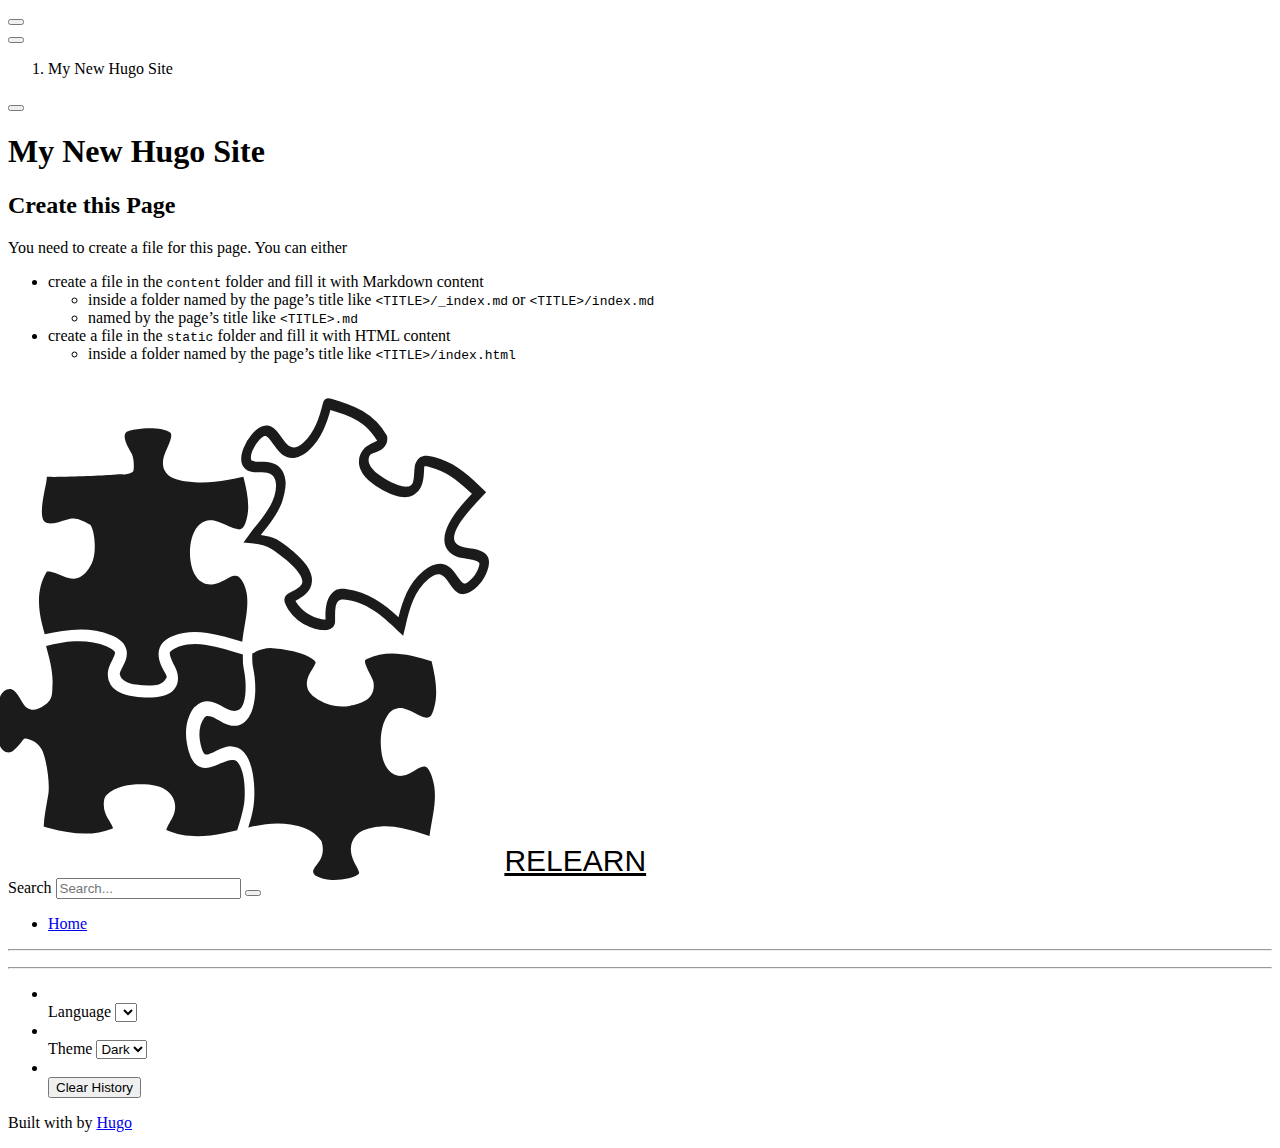
==== public/index.html @ 26cd489f "WIP: add custom themes and some config values" ====
<!DOCTYPE html>
<html lang="en-us" dir="ltr">
  <head>
    <meta charset="utf-8">
    <meta name="viewport" content="height=device-height, width=device-width, initial-scale=1.0, minimum-scale=1.0">
    <meta name="generator" content="Hugo 0.121.2">
    <meta name="generator" content="Relearn 5.23.2+tip">
    <meta name="description" content="Kenny Peng&#39;s Personal Site">
    <meta name="author" content="Kenny Peng">
    <meta name="twitter:card" content="summary">
    <meta name="twitter:title" content="My New Hugo Site">
    <meta name="twitter:description" content="Kenny Peng&#39;s Personal Site">
    <meta property="og:title" content="My New Hugo Site">
    <meta property="og:description" content="Kenny Peng&#39;s Personal Site">
    <meta property="og:type" content="website">
    <meta property="og:url" content="https://example.org/index.html">
    <meta property="og:site_name" content="My New Hugo Site">
    <title>My New Hugo Site</title>
    <link href="/index.xml" rel="alternate" type="application/rss+xml" title="My New Hugo Site">
    <!-- https://github.com/filamentgroup/loadCSS/blob/master/README.md#how-to-use -->
    <link href="/css/fontawesome-all.min.css?1704998571" rel="stylesheet" media="print" onload="this.media='all';this.onload=null;"><noscript><link href="/css/fontawesome-all.min.css?1704998571" rel="stylesheet"></noscript>
    <link href="/css/nucleus.css?1704998571" rel="stylesheet">
    <link href="/css/auto-complete.css?1704998571" rel="stylesheet" media="print" onload="this.media='all';this.onload=null;"><noscript><link href="/css/auto-complete.css?1704998571" rel="stylesheet"></noscript>
    <link href="/css/perfect-scrollbar.min.css?1704998571" rel="stylesheet">
    <link href="/css/fonts.css?1704998571" rel="stylesheet" media="print" onload="this.media='all';this.onload=null;"><noscript><link href="/css/fonts.css?1704998571" rel="stylesheet"></noscript>
    <link href="/css/theme.css?1704998571" rel="stylesheet">
    <link href="/css/theme-custom-dark.css?1704998571" rel="stylesheet" id="R-variant-style">
    <link href="/css/chroma-relearn-dark.css?1704998571" rel="stylesheet" id="R-variant-chroma-style">
    <link href="/css/variant.css?1704998571" rel="stylesheet">
    <link href="/css/print.css?1704998571" rel="stylesheet" media="print">
    <link href="/css/ie.css?1704998571" rel="stylesheet">
    <script src="/js/url.js?1704998571"></script>
    <script src="/js/variant.js?1704998571"></script>
    <script>
      // hack to let hugo tell us how to get to the root when using relativeURLs, it needs to be called *url= for it to do its magic:
      // https://github.com/gohugoio/hugo/blob/145b3fcce35fbac25c7033c91c1b7ae6d1179da8/transform/urlreplacers/absurlreplacer.go#L72
      var root_url="/";
      var baseUri=root_url.replace(/\/$/, '');
      window.relearn = window.relearn || {};
      window.relearn.baseUriFull='https:\/\/example.org/';
      // variant stuff
      window.relearn.themeVariantModifier='';
      window.variants && variants.init( [ 'custom-dark', 'custom-light' ] );
      // translations
      window.T_Copy_to_clipboard = `Copy to clipboard`;
      window.T_Copied_to_clipboard = `Copied to clipboard!`;
      window.T_Copy_link_to_clipboard = `Copy link to clipboard`;
      window.T_Link_copied_to_clipboard = `Copied link to clipboard!`;
      window.T_Reset_view = `Reset view`;
      window.T_View_reset = `View reset!`;
      window.T_No_results_found = `No results found for "{0}"`;
      window.T_N_results_found = `{1} results found for "{0}"`;
    </script>
  </head>
  <body class="mobile-support html" data-url="/index.html">
    <div id="R-body" class="default-animation">
      <div id="R-body-overlay"></div>
      <nav id="R-topbar">
        <div class="topbar-wrapper">
          <div class="topbar-sidebar-divider"></div>
          <div class="topbar-area topbar-area-start" data-area="start">
            <div class="topbar-button topbar-button-sidebar" data-content-empty="disable" data-width-s="show" data-width-m="hide" data-width-l="hide"><button class="topbar-control" onclick="toggleNav()" type="button" title="Menu (CTRL&#43;ALT&#43;n)"><i class="fa-fw fas fa-bars"></i></button>
            </div>
            <div class="topbar-button topbar-button-toc" data-content-empty="hide" data-width-s="show" data-width-m="show" data-width-l="show"><button class="topbar-control" onclick="toggleTopbarFlyout(this)" type="button" title="Table of Contents (CTRL&#43;ALT&#43;t)"><i class="fa-fw fas fa-list-alt"></i></button>
              <div class="topbar-content">
                <div class="topbar-content-wrapper"> 
                </div>
              </div>
            </div>
          </div>
          <ol class="topbar-breadcrumbs breadcrumbs highlightable" itemscope itemtype="http://schema.org/BreadcrumbList"><li
            itemscope itemtype="https://schema.org/ListItem" itemprop="itemListElement"><span itemprop="name">My New Hugo Site</span><meta itemprop="position" content="1"></li>
          </ol>
          <div class="topbar-area topbar-area-end" data-area="end">
            <div class="topbar-button topbar-button-prev" data-content-empty="disable" data-width-s="show" data-width-m="show" data-width-l="show"><span class="topbar-control"><i class="fa-fw fas fa-chevron-left"></i></span>
            </div>
            <div class="topbar-button topbar-button-next" data-content-empty="disable" data-width-s="show" data-width-m="show" data-width-l="show"><span class="topbar-control"><i class="fa-fw fas fa-chevron-right"></i></span>
            </div>
            <div class="topbar-button topbar-button-more" data-content-empty="hide" data-width-s="show" data-width-m="show" data-width-l="show"><button class="topbar-control" onclick="toggleTopbarFlyout(this)" type="button" title="More"><i class="fa-fw fas fa-ellipsis-v"></i></button>
              <div class="topbar-content">
                <div class="topbar-content-wrapper">
                  <div class="topbar-area topbar-area-more" data-area="more">
                  </div>
                </div>
              </div>
            </div>
          </div>
        </div>
      </nav>
      <div id="R-main-overlay"></div>
      <main id="R-body-inner" class="highlightable default" tabindex="-1">
        <div class="flex-block-wrapper">
          <article class="default">
            <header class="headline">
            </header>
<h1 id="my-new-hugo-site">My New Hugo Site</h1>

<h2 id="create-this-page">Create this Page</h2>
<p>You need to create a file for this page. You can either</p>
<ul>
<li>create a file in the <code>content</code> folder and fill it with Markdown content
<ul>
<li>inside a folder named by the page&rsquo;s title like <code>&lt;TITLE&gt;/_index.md</code> or <code>&lt;TITLE&gt;/index.md</code></li>
<li>named by the page&rsquo;s title like <code>&lt;TITLE&gt;.md</code></li>
</ul>
</li>
<li>create a file in the <code>static</code> folder and fill it with HTML content
<ul>
<li>inside a folder named by the page&rsquo;s title like <code>&lt;TITLE&gt;/index.html</code></li>
</ul>
</li>
</ul>
            <footer class="footline">
            </footer>
          </article>
        </div>
      </main>
    </div>
    <aside id="R-sidebar" class="default-animation">
      <div id="R-header-topbar" class="default-animation"></div>
      <div id="R-header-wrapper" class="default-animation">
        <div id="R-header" class="default-animation">
          <style>
            #R-logo svg,
            #R-logo svg * {
              color: #282828;
              color: var(--MENU-SECTIONS-BG-color);
              fill: #282828 !important;
              fill: var(--MENU-SECTIONS-BG-color) !important;
              opacity: .945;
            }
            a#R-logo {
              color: #282828;
              color: var(--MENU-SECTIONS-BG-color);
              font-family: 'Work Sans', 'Helvetica', 'Tahoma', 'Geneva', 'Arial', sans-serif;
              font-size: 1.875rem;
              font-weight: 300;
              margin-top: -.8125rem;
              max-width: 60%;
              text-transform: uppercase;
              width: 14.125rem;
              white-space: nowrap;
            }
            a#R-logo:hover {
              color: #282828;
              color: var(--MENU-SECTIONS-BG-color);
            }
            #R-logo svg {
              margin-bottom: -1.25rem;
              margin-inline-start: -1.47rem;
              margin-inline-end: .5rem;
              width: 40.5%;
            }
            @media only all and (max-width: 59.999rem) {
              a#R-logo {
                font-size: 1.5625rem;
                margin-top: -.1875rem;
              }
              #R-logo svg {
                margin-bottom: -.75rem;
                margin-inline-start: -1.47rem;
                margin-inline-end: .5rem;
              }
            }
            @media all and (-ms-high-contrast:none) {
              /* IE11s understanding of positioning is weird at best */
              a#R-logo {
                margin-top: -3.625rem;
              }
              #R-logo svg {
                margin-bottom: -3.875rem;
                margin-left: -1.47rem;
                margin-right: .5rem;
              }
            }
            @media only all and (-ms-high-contrast:none) and (max-width: 59.999rem) {
              #R-logo svg {
                margin-left: -1.47rem;
                margin-right: .5rem;
              }
            }
          </style>
          <a id="R-logo" href="/index.html">
            <svg xmlns="http://www.w3.org/2000/svg" viewBox="0 0 64.044 64.044">
              <path d="M46.103 136.34c-.642-.394-1.222-2.242-1.98-2.358-.76-.117-1.353.506-1.618 1.519-.266 1.012-.446 4.188.173 5.538.213.435.482.787 1.03.845.547.057.967-.504 1.45-1.027.482-.523.437-.9 1.142-.612.705.289 1.051.4 1.586 1.229.535.828 1.085 4.043.868 5.598-.241 1.458-.531 2.8-.59 4.088.26.075.517.148.772.217 2.68.724 5.373 1.037 7.873.02.001-.028.01-.105.008-.11-.048-.165-.18-.41-.36-.698-.18-.29-.414-.645-.586-1.114a3.212 3.212 0 0 1-.125-1.735c.056-.21.153-.342.249-.475 1.237-1.193 2.932-1.373 4.244-1.384.557-.004 1.389.016 2.198.255.809.239 1.706.724 2.068 1.843.187.578.114 1.17-.043 1.623-.153.438-.369.783-.545 1.091-.178.31-.329.6-.401.821-.007.02-.003.071-.005.094 2.256 1.008 4.716.91 7.189.398.55-.114 1.11-.247 1.673-.377.344-1.085.678-2.145.852-3.208.124-.752.158-2.311-.078-3.538-.118-.613-.306-1.15-.52-1.489-.221-.349-.413-.501-.747-.538-.243-.027-.51.013-.796.098-.67.223-1.33.606-1.966.76l-.008.002-.109.032c-.556.152-1.233.158-1.797-.36-.556-.51-.89-1.367-1.117-2.596-.283-1.528-.075-3.279.89-4.518l.071-.09h.07c.65-.71 1.485-.802 2.16-.599.706.213 1.333.629 1.772.84.736.354 1.185.319 1.475.171.291-.148.5-.439.668-.955.332-1.017.301-2.819.022-4.106-.148-.684-.13-1.292-.13-1.883-1.558-.463-3.067-.982-4.574-1.208-1.128-.169-2.263-.173-3.298.164-.13.046-.256.095-.38.15-.373.164-.633.342-.805.52-.077.098-.081.105-.087.21-.004.068.031.289.13.571.1.282.256.634.467 1.03.279.524.448 1.063.431 1.618a2.12 2.12 0 0 1-.499 1.309 1.757 1.757 0 0 1-.62.51h-.002c-.515.291-1.107.404-1.723.464-.86.083-1.787.026-2.598-.097-.806-.123-1.47-.28-1.948-.555-.444-.256-.79-.547-1.037-.925a2.273 2.273 0 0 1-.356-1.301c.029-.837.403-1.437.625-1.897.111-.23.191-.433.236-.583.045-.15.044-.25.046-.24-.005-.029-.127-.355-1.015-.741-1.138-.495-2.322-.673-3.533-.668h-.015a9.711 9.711 0 0 0-.521.016h-.002c-1.163.057-2.35.308-3.541.569.383 1.531.79 2.753.818 4.502-.096 1.297.158 2.114-1.03 2.935-.85.588-1.508.729-2.15.335" style="fill:#282828;fill-opacity:1;stroke:none;stroke-width:1.03763;stroke-miterlimit:4;stroke-dasharray:none;stroke-opacity:1" transform="translate(-40.698 -95.175)"/>
              <path d="M61.472 101.34v.002c-.3-.003-.603.01-.894.04-.544.055-1.39.165-1.778.306-1.238.364.13 2.344.41 2.913.28.569.285 2.03.14 2.134-.144.103-.375.261-.934.345-.56.084.03-.037-1.589.086-1.62.122-5.506.29-8.265.248-.022.26-.036.521-.097.808-.309 1.442-.63 3.163-.494 4.074.071.473.168.65.414.8.23.14.737.235 1.62-.004.834-.227 1.3-.442 1.887-.456.595-.016 1.555.472 1.965.717.411.245-.03-.008.002 0s.128.05.176.102c.049.053-.276-.523.104.199.379.721.72 3.256.002 4.68-.46.913-1.01 1.49-1.64 1.711-.63.22-1.229.067-1.734-.135-.881-.353-1.584-.7-2.205-.647-1.199 1.94-1.186 4.17-.6 6.602.097.397.212.814.327 1.23 2.68-.556 5.542-1.016 8.337.132 1.064.437 1.73 1.015 1.902 1.857.169.831-.193 1.508-.438 1.986-.122.238-.23.46-.307.642-.07.164-.096.28-.104.324.069.429.309.723.686.945.385.227.89.355 1.35.423.723.104 1.567.152 2.287.086.693-.064 1.032-.338 1.241-.544a2.447 2.447 0 0 0 .303-.437.175.175 0 0 0 .013-.035c-.004-.066-.037-.246-.195-.527-.46-.816-.87-1.595-.817-2.51.028-.476.218-.938.529-1.288.304-.343.698-.586 1.186-.79 1.442-.606 2.96-.609 4.372-.409 1.525.216 2.963.679 4.378 1.083.226-2.09.784-3.9.592-5.77-.058-.565-.287-1.333-.598-1.827-.32-.508-.59-.717-1.036-.642-.648.11-1.472.935-2.707 1.078-.791.092-1.494-.267-1.95-.86-.45-.583-.678-1.335-.78-2.101-.202-1.525.031-3.229.89-4.27.615-.747 1.45-.887 2.15-.74.687.145 1.307.492 1.857.745v-.002c.546.252 1.033.388 1.281.344a.547.547 0 0 0 .353-.188c.113-.124.242-.35.384-.75.604-1.712.206-3.68-.303-5.654-.667.145-1.336.293-2.018.413-1.341.236-2.73.392-4.136.273-.656-.055-1.695-.085-2.58-.476-.442-.195-.903-.514-1.157-1.093-.259-.591-.205-1.313.08-2.014.223-.64 1.082-2.178.692-2.585-.391-.407-1.651-.56-2.554-.571z" style="fill:#282828;fill-opacity:1;stroke:none;stroke-width:.992837;stroke-miterlimit:4;stroke-dasharray:none;stroke-opacity:1" transform="translate(-40.698 -95.175)"/>
              <path d="M83.128 98.116c-.484 1.875-1.057 3.757-2.486 5.033-.638.57-1.13.666-1.483.548-.401-.134-.715-.506-1.058-.973-.338-.461-.655-.97-1.076-1.332-.192-.165-.404-.315-.683-.38-.279-.066-.599-.02-.9.102-.489.196-.89.58-1.28 1.047a6.1 6.1 0 0 0-.985 1.632c-.234.591-.356 1.174-.277 1.713.072.487.392.977.905 1.185.463.187.926.156 1.36.154.433 0 .843.01 1.242.147.55.189.79.736.822 1.368.034.66-.145 1.412-.393 1.988l-.008.021c-.74 1.705-1.946 2.893-3.004 4.349l-.664.915.979.099c.924.092 1.788.26 2.468.675.46.281 1.806 1.205 2.794 2.222.497.513.888 1.031 1.047 1.502.078.231.095.422.05.6a.93.93 0 0 1-.345.474c-.301.223-.606.395-.864.532l-.354.186c-.107.058-.189.087-.345.228a.637.637 0 0 1 .062-.045l-.064.041-.209.236-.103.343s.003.126.007.152c.003.017.003.007.004.015v.002c.016.195.061.307.133.476a4.1 4.1 0 0 0 .32.596 5.7 5.7 0 0 0 2.8 2.258c.284.108.908.321 1.548.36.33.02.59.015.912-.13h.002c.08-.037.228-.095.382-.281.153-.186.19-.355.212-.445l.019-.075.003-.078c.023-.585-.037-1.296.072-1.899.153-.657.435-.956 1.009-.909 2.771.239 4.74 1.955 6.693 3.83l.742.714.279-1.155c.55-2.29 1.093-4.464 2.928-5.977.692-.57 1.184-.642 1.527-.509.39.151.676.536.996.995.319.458.605.926 1.07 1.212.194.119.464.232.784.209.32-.024.638-.163.988-.384 1.022-.645 1.778-1.756 2.086-2.942.136-.522.102-.991-.046-1.301-.158-.334-.433-.553-.754-.707-.653-.314-1.468-.373-2.094-.486-.825-.15-1.22-.475-1.345-.878-.13-.417 0-.953.335-1.61.6-1.173 1.887-2.602 3.13-3.911l.498-.526-.449-.432c-1.545-1.49-3.163-3.01-5.252-3.715h-.002c-.473-.16-1.097-.413-1.73-.424h-.003c-.311-.004-.596.04-.883.24v.002c-.22.155-.483.537-.583.937l-.008.036-.006.038c-.116.773-.06 1.467-.217 1.995-.063.212-.198.418-.359.507-.202.111-.492.153-.976.072-.582-.097-1.978-.69-3.021-1.503-.523-.407-.934-.85-1.117-1.3a1.153 1.153 0 0 1-.083-.63c.03-.184.1-.477.308-.593.21-.116.941-.32 1.377-.642h.002c.192-.141.403-.367.518-.64.114-.275.127-.526.123-.774-.006-.142-.036-.192-.08-.3a8.417 8.417 0 0 0-3-3.027c-1.226-.725-2.585-1.135-3.927-1.539-.434-.12-.844-.111-1.02.466zm.912.947c1.186.364 2.357.718 3.345 1.303 1.035.612 1.864 1.488 2.507 2.528-.514.263-1.095.5-1.44.79-.345.29-.729.914-.815 1.434-.084.509 0 .968.155 1.347.301.74.85 1.276 1.44 1.735 1.18.92 2.554 1.545 3.47 1.698.604.1 1.186.088 1.739-.216.594-.327.935-.911 1.088-1.427.264-.884.193-1.664.262-2.17h.1c.3.006.926.206 1.417.371 1.646.554 3.044 1.773 4.431 3.089-1.102 1.174-2.222 2.423-2.888 3.73-.42.823-.73 1.789-.453 2.687.283.913 1.1 1.415 2.138 1.603.691.126 1.472.226 1.84.403.19.091.258.182.278.223.03.064.058.075-.023.387-.21.804-.761 1.598-1.413 2.01-.247.155-.365.183-.407.187-.042.003-.061.002-.172-.066-.144-.088-.455-.473-.772-.929-.317-.454-.714-1.07-1.452-1.356-.783-.304-1.776-.022-2.713.75-1.942 1.6-2.626 3.764-3.146 5.8-1.802-1.676-3.772-3.138-6.589-3.517h-.002c-.346-.095-1.013-.031-1.293.143-.735.501-1.005 1.132-1.168 2.007-.125.69-.082 1.216-.074 1.659-.055.006-.046.01-.104.006-.42-.026-1.035-.215-1.244-.295-.947-.361-1.774-1.006-2.314-1.857-.054-.085-.072-.132-.109-.2l.027-.016c.284-.15.656-.36 1.045-.648.44-.327.789-.798.93-1.35a2.4 2.4 0 0 0-.068-1.379c-.254-.751-.753-1.353-1.295-1.911-1.09-1.124-2.452-2.049-2.99-2.378-.609-.372-1.303-.44-1.981-.56.875-1.094 1.878-2.251 2.596-3.921.294-.823.543-1.907.513-2.658-.049-.97-.489-2.013-1.52-2.367-.579-.2-1.131-.204-1.58-.203-.45.002-.786-.006-.97-.08h-.002c-.264-.107-.236-.108-.268-.33-.025-.17.021-.553.183-.962a4.67 4.67 0 0 1 .725-1.192c.29-.348.617-.59.705-.626.142-.057.176-.05.22-.04.045.011.127.052.263.17.235.201.56.671.92 1.161.354.484.791 1.08 1.543 1.33.8.267 1.784-.052 2.671-.846 1.594-1.424 2.235-3.317 2.714-5.051zm11.705 7.023c-.02.014.042-.002.042 0l-.008.035c.05-.2-.028-.04-.034-.035zM79.472 122.45a.198.198 0 0 1 .005.023v.014c-.002-.01-.003-.03-.005-.037zm-.29.732-.006.01-.044.027c.016-.01.033-.024.05-.036z" style="color:#000;fill:#282828;stroke-width:1.02352;-inkscape-stroke:none" transform="translate(-40.698 -95.175)"/>
              <path d="M76.694 128.845c-.85-.012-1.668.253-2.434.67-.01.592-.015 1.17.109 1.772.323 1.573.422 3.553-.07 5.147-.247.804-.684 1.535-1.347 1.891-.663.356-1.467.296-2.362-.159-.522-.266-1.059-.62-1.487-.757-.223-.072-.392-.096-.522-.069-.13.027-.232.094-.362.27-.53.719-.681 1.823-.497 2.876.177 1.012.418 1.438.543 1.56.143.137.26.154.604.055.548-.158 1.523-.857 2.573-.972l.02-.002.5.058c.686.081 1.247.562 1.622 1.19.372.62.591 1.37.73 2.136.279 1.532.25 3.16.083 4.232-.14.91-.394 1.72-.632 2.53 1.719-.385 3.485-.692 5.307-.36 1.174.214 2.749.574 3.762 1.977l.088.122.046.159c.162.551.16 1.114.024 1.578-.13.45-.348.772-.533 1.023-.181.246-.336.444-.437.606-.102.16-.141.275-.145.336-.01.17 0 .197.07.315.057.1.186.242.39.366.408.246 1.106.414 1.843.45a7.842 7.842 0 0 0 2.174-.21 4.28 4.28 0 0 0 .822-.296c.218-.106.385-.242.377-.233l.029-.031c.025-.035.05-.072.05-.068 0-.004 0-.017-.003-.05a2.733 2.733 0 0 0-.21-.579c-.26-.548-.839-1.333-.822-2.46.01-.657.27-1.21.598-1.576.32-.357.696-.575 1.074-.736.759-.323 1.57-.418 2.054-.458 1.653-.136 3.252.296 4.755.765.457.142.905.29 1.352.434.325-2.258.902-4.247.598-6.217-.071-.46-.25-1.169-.486-1.684-.238-.518-.495-.762-.675-.779-.351-.032-.716.14-1.174.418-.457.277-1.005.665-1.695.742-.745.082-1.406-.291-1.84-.908-.428-.608-.653-1.394-.754-2.196-.203-1.596.016-3.377.794-4.493.568-.813 1.358-.984 2.024-.835.65.146 1.243.51 1.769.779.524.267.99.413 1.237.365a.527.527 0 0 0 .346-.2c.11-.132.235-.373.37-.798.612-1.918.27-3.894-.246-6.054-2.815-.851-5.49-1.534-8.089-.267a.727.727 0 0 0-.223.148c-.024.028-.018.021-.026.056.001-.003-.01.178.07.44.162.522.611 1.29.911 1.978l.004.009.029.063.024.084V133c.162.635.016 1.297-.274 1.727-.272.404-.618.636-.952.81-.675.353-1.399.484-1.724.533a5.888 5.888 0 0 1-3.973-.795c-.512-.311-.876-.594-1.133-1.02-.282-.466-.318-1.084-.172-1.557.252-.814.715-1.266.971-1.89a.663.663 0 0 0 .047-.14c.001-.013 0-.006-.007-.037a.761.761 0 0 0-.184-.268c-.264-.267-.865-.595-1.54-.826-1.356-.462-3.07-.659-3.583-.686-.062-.002-.121-.006-.178-.006z" style="fill:#282828;fill-opacity:1;stroke:none;stroke-width:.991342;stroke-miterlimit:4;stroke-dasharray:none;stroke-opacity:1" transform="translate(-40.698 -95.175)"/>
            </svg>Relearn
          </a>
        </div>
        <div class="searchbox default-animation">
          <i class="fas fa-search" title="Search (CTRL+ALT+f)"></i>
          <label class="a11y-only" for="R-search-by">Search</label>
          <input data-search-input id="R-search-by" name="search-by" class="search-by" type="search" placeholder="Search...">
          <button class="search-clear" type="button" data-search-clear="" title="Clear search"><i class="fas fa-times" title="Clear search"></i></button>
        </div>
        <script>
          var contentLangs=['en'];
        </script>
        <script src="/js/auto-complete.js?1704998571" defer></script>
        <script src="/js/lunr/lunr.min.js?1704998571" defer></script>
        <script src="/js/lunr/lunr.stemmer.support.min.js?1704998571" defer></script>
        <script src="/js/lunr/lunr.multi.min.js?1704998571" defer></script>
        <script src="/js/lunr/lunr.en.min.js?1704998571" defer></script>
        <script src="/js/search.js?1704998571" defer></script>
      </div>
      <div id="R-homelinks" class="default-animation homelinks">
        <ul>
          <li><a class="padding" href="/index.html"><i class="fas fa-home"></i> Home</a></li>
        </ul>
        <hr class="padding">
      </div>
      <div id="R-content-wrapper" class="highlightable">
        <div id="R-topics">
          <ul class="enlarge morespace collapsible-menu">
          </ul>
        </div>
        <div class="padding footermargin footerLangSwitch footerVariantSwitch footerVisitedLinks footerFooter showVariantSwitch showFooter"></div>
        <div id="R-menu-footer">
          <hr class="padding default-animation footerLangSwitch footerVariantSwitch footerVisitedLinks footerFooter showVariantSwitch showFooter">
          <div id="R-prefooter" class="footerLangSwitch footerVariantSwitch footerVisitedLinks showVariantSwitch">
            <ul>
              <li id="R-select-language-container" class="footerLangSwitch">
                <div class="padding menu-control">
                  <i class="fas fa-language fa-fw"></i>
                  <span>&nbsp;</span>
                  <div class="control-style">
                    <label class="a11y-only" for="R-select-language">Language</label>
                    <select id="R-select-language" onchange="location = baseUri + this.value;">
                    </select>
                  </div>
                  <div class="clear"></div>
                </div>
              </li>
              <li id="R-select-variant-container" class="footerVariantSwitch showVariantSwitch">
                <div class="padding menu-control">
                  <i class="fas fa-paint-brush fa-fw"></i>
                  <span>&nbsp;</span>
                  <div class="control-style">
                    <label class="a11y-only" for="R-select-variant">Theme</label>
                    <select id="R-select-variant" onchange="window.variants && variants.changeVariant( this.value );">
                      <option id="R-custom-dark" value="custom-dark" selected>Dark</option>
                      <option id="R-custom-light" value="custom-light">Light</option>
                    </select>
                  </div>
                  <div class="clear"></div>
                </div>
                <script>window.variants && variants.markSelectedVariant();</script>
              </li>
              <li class="footerVisitedLinks">
                <div class="padding menu-control">
                  <i class="fas fa-history fa-fw"></i>
                  <span>&nbsp;</span>
                  <div class="control-style">
                    <button onclick="clearHistory();">Clear History</button>
                  </div>
                  <div class="clear"></div>
                </div>
              </li>
            </ul>
          </div>
          <div id="R-footer" class="footerFooter showFooter">
	    <p>Built with <a href="https://github.com/McShelby/hugo-theme-relearn" title="love"><i class="fas fa-heart"></i></a> by <a href="https://gohugo.io/">Hugo</a></p>
          </div>
        </div>
      </div>
    </aside>
    <script src="/js/clipboard.min.js?1704998571" defer></script>
    <script src="/js/perfect-scrollbar.min.js?1704998571" defer></script>
    <script src="/js/theme.js?1704998571" defer></script>
  </body>
</html>
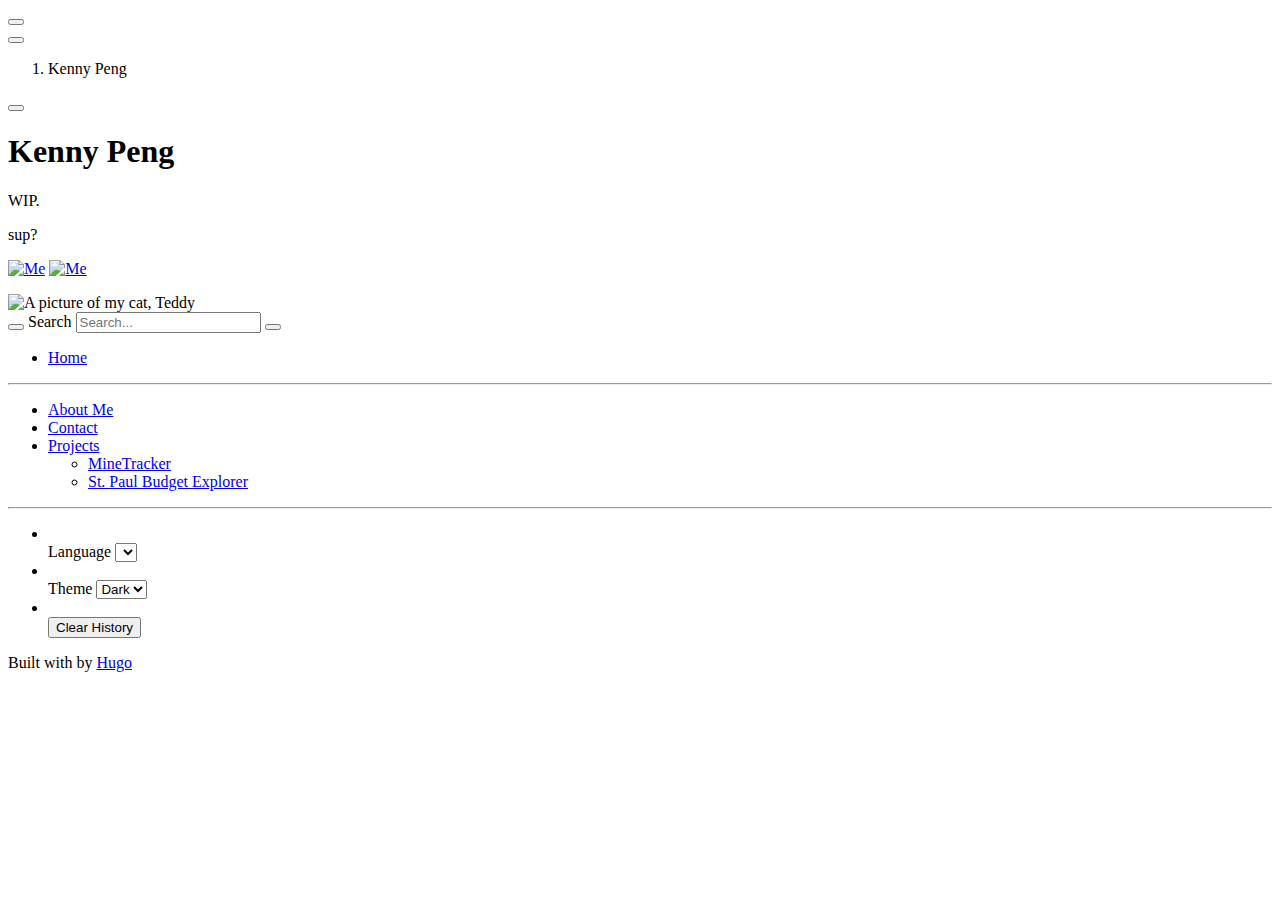
==== commit 685c322e: "gitignore, flesh out site structure" ====
--- a/public/index.html
+++ b/public/index.html
@@ -8,36 +8,36 @@
     <meta name="description" content="Kenny Peng&#39;s Personal Site">
     <meta name="author" content="Kenny Peng">
     <meta name="twitter:card" content="summary">
-    <meta name="twitter:title" content="My New Hugo Site">
+    <meta name="twitter:title" content="Kenny Peng">
     <meta name="twitter:description" content="Kenny Peng&#39;s Personal Site">
-    <meta property="og:title" content="My New Hugo Site">
+    <meta property="og:title" content="Kenny Peng">
     <meta property="og:description" content="Kenny Peng&#39;s Personal Site">
     <meta property="og:type" content="website">
-    <meta property="og:url" content="https://example.org/index.html">
-    <meta property="og:site_name" content="My New Hugo Site">
-    <title>My New Hugo Site</title>
-    <link href="/index.xml" rel="alternate" type="application/rss+xml" title="My New Hugo Site">
+    <meta property="og:url" content="https://kennypeng15.github.io/index.html">
+    <title>Kenny Peng</title>
+    <link href="/index.xml" rel="alternate" type="application/rss+xml" title="Kenny Peng"><link rel="icon" href="/images/teddy.png" type="image/png">
     <!-- https://github.com/filamentgroup/loadCSS/blob/master/README.md#how-to-use -->
-    <link href="/css/fontawesome-all.min.css?1704998571" rel="stylesheet" media="print" onload="this.media='all';this.onload=null;"><noscript><link href="/css/fontawesome-all.min.css?1704998571" rel="stylesheet"></noscript>
-    <link href="/css/nucleus.css?1704998571" rel="stylesheet">
-    <link href="/css/auto-complete.css?1704998571" rel="stylesheet" media="print" onload="this.media='all';this.onload=null;"><noscript><link href="/css/auto-complete.css?1704998571" rel="stylesheet"></noscript>
-    <link href="/css/perfect-scrollbar.min.css?1704998571" rel="stylesheet">
-    <link href="/css/fonts.css?1704998571" rel="stylesheet" media="print" onload="this.media='all';this.onload=null;"><noscript><link href="/css/fonts.css?1704998571" rel="stylesheet"></noscript>
-    <link href="/css/theme.css?1704998571" rel="stylesheet">
-    <link href="/css/theme-custom-dark.css?1704998571" rel="stylesheet" id="R-variant-style">
-    <link href="/css/chroma-relearn-dark.css?1704998571" rel="stylesheet" id="R-variant-chroma-style">
-    <link href="/css/variant.css?1704998571" rel="stylesheet">
-    <link href="/css/print.css?1704998571" rel="stylesheet" media="print">
-    <link href="/css/ie.css?1704998571" rel="stylesheet">
-    <script src="/js/url.js?1704998571"></script>
-    <script src="/js/variant.js?1704998571"></script>
+    <link href="/css/fontawesome-all.min.css?1705006254" rel="stylesheet" media="print" onload="this.media='all';this.onload=null;"><noscript><link href="/css/fontawesome-all.min.css?1705006254" rel="stylesheet"></noscript>
+    <link href="/css/nucleus.css?1705006254" rel="stylesheet">
+    <link href="/css/auto-complete.css?1705006254" rel="stylesheet" media="print" onload="this.media='all';this.onload=null;"><noscript><link href="/css/auto-complete.css?1705006254" rel="stylesheet"></noscript>
+    <link href="/css/perfect-scrollbar.min.css?1705006254" rel="stylesheet">
+    <link href="/css/fonts.css?1705006254" rel="stylesheet" media="print" onload="this.media='all';this.onload=null;"><noscript><link href="/css/fonts.css?1705006254" rel="stylesheet"></noscript>
+    <link href="/css/theme.css?1705006254" rel="stylesheet">
+    <link href="/css/theme-custom-dark.css?1705006254" rel="stylesheet" id="R-variant-style">
+    <link href="/css/chroma-relearn-dark.css?1705006254" rel="stylesheet" id="R-variant-chroma-style">
+    <link href="/css/variant.css?1705006254" rel="stylesheet">
+    <link href="/css/print.css?1705006254" rel="stylesheet" media="print">
+    <link href="/css/ie.css?1705006254" rel="stylesheet">
+    <script src="/js/url.js?1705006254"></script>
+    <script src="/js/variant.js?1705006254"></script>
     <script>
       // hack to let hugo tell us how to get to the root when using relativeURLs, it needs to be called *url= for it to do its magic:
       // https://github.com/gohugoio/hugo/blob/145b3fcce35fbac25c7033c91c1b7ae6d1179da8/transform/urlreplacers/absurlreplacer.go#L72
+      window.index_js_url="/index.search.js";
       var root_url="/";
       var baseUri=root_url.replace(/\/$/, '');
       window.relearn = window.relearn || {};
-      window.relearn.baseUriFull='https:\/\/example.org/';
+      window.relearn.baseUriFull='https:\/\/kennypeng15.github.io/';
       // variant stuff
       window.relearn.themeVariantModifier='';
       window.variants && variants.init( [ 'custom-dark', 'custom-light' ] );
@@ -69,12 +69,12 @@
             </div>
           </div>
           <ol class="topbar-breadcrumbs breadcrumbs highlightable" itemscope itemtype="http://schema.org/BreadcrumbList"><li
-            itemscope itemtype="https://schema.org/ListItem" itemprop="itemListElement"><span itemprop="name">My New Hugo Site</span><meta itemprop="position" content="1"></li>
+            itemscope itemtype="https://schema.org/ListItem" itemprop="itemListElement"><span itemprop="name">Kenny Peng</span><meta itemprop="position" content="1"></li>
           </ol>
           <div class="topbar-area topbar-area-end" data-area="end">
             <div class="topbar-button topbar-button-prev" data-content-empty="disable" data-width-s="show" data-width-m="show" data-width-l="show"><span class="topbar-control"><i class="fa-fw fas fa-chevron-left"></i></span>
             </div>
-            <div class="topbar-button topbar-button-next" data-content-empty="disable" data-width-s="show" data-width-m="show" data-width-l="show"><span class="topbar-control"><i class="fa-fw fas fa-chevron-right"></i></span>
+            <div class="topbar-button topbar-button-next" data-content-empty="disable" data-width-s="show" data-width-m="show" data-width-l="show"><a class="topbar-control" href="/about/index.html" title="About Me (🡒)"><i class="fa-fw fas fa-chevron-right"></i></a>
             </div>
             <div class="topbar-button topbar-button-more" data-content-empty="hide" data-width-s="show" data-width-m="show" data-width-l="show"><button class="topbar-control" onclick="toggleTopbarFlyout(this)" type="button" title="More"><i class="fa-fw fas fa-ellipsis-v"></i></button>
               <div class="topbar-content">
@@ -88,28 +88,18 @@
         </div>
       </nav>
       <div id="R-main-overlay"></div>
-      <main id="R-body-inner" class="highlightable default" tabindex="-1">
+      <main id="R-body-inner" class="highlightable home" tabindex="-1">
         <div class="flex-block-wrapper">
-          <article class="default">
+          <article class="home">
             <header class="headline">
             </header>
-<h1 id="my-new-hugo-site">My New Hugo Site</h1>
+<h1 id="kenny-peng">Kenny Peng</h1>
 
-<h2 id="create-this-page">Create this Page</h2>
-<p>You need to create a file for this page. You can either</p>
-<ul>
-<li>create a file in the <code>content</code> folder and fill it with Markdown content
-<ul>
-<li>inside a folder named by the page&rsquo;s title like <code>&lt;TITLE&gt;/_index.md</code> or <code>&lt;TITLE&gt;/index.md</code></li>
-<li>named by the page&rsquo;s title like <code>&lt;TITLE&gt;.md</code></li>
-</ul>
-</li>
-<li>create a file in the <code>static</code> folder and fill it with HTML content
-<ul>
-<li>inside a folder named by the page&rsquo;s title like <code>&lt;TITLE&gt;/index.html</code></li>
-</ul>
-</li>
-</ul>
+<p>WIP.</p>
+<p>sup?</p>
+<p><a href="#R-image-927790f48ba8733b22fa0a5d1e5b1a4f" class="lightbox-link"><img src="/me.png?width=350px" alt="Me" title="A picture of me" class="figure-image noborder lightbox noshadow" style="height: auto; width: 350px;" loading="lazy"></a>
+<a href="javascript:history.back();" class="lightbox-back" id="R-image-927790f48ba8733b22fa0a5d1e5b1a4f"><img src="/me.png?width=350px" alt="Me" title="A picture of me" class="lightbox-image noborder lightbox noshadow" loading="lazy"></a></p>
+
             <footer class="footline">
             </footer>
           </article>
@@ -120,90 +110,23 @@
       <div id="R-header-topbar" class="default-animation"></div>
       <div id="R-header-wrapper" class="default-animation">
         <div id="R-header" class="default-animation">
-          <style>
-            #R-logo svg,
-            #R-logo svg * {
-              color: #282828;
-              color: var(--MENU-SECTIONS-BG-color);
-              fill: #282828 !important;
-              fill: var(--MENU-SECTIONS-BG-color) !important;
-              opacity: .945;
-            }
-            a#R-logo {
-              color: #282828;
-              color: var(--MENU-SECTIONS-BG-color);
-              font-family: 'Work Sans', 'Helvetica', 'Tahoma', 'Geneva', 'Arial', sans-serif;
-              font-size: 1.875rem;
-              font-weight: 300;
-              margin-top: -.8125rem;
-              max-width: 60%;
-              text-transform: uppercase;
-              width: 14.125rem;
-              white-space: nowrap;
-            }
-            a#R-logo:hover {
-              color: #282828;
-              color: var(--MENU-SECTIONS-BG-color);
-            }
-            #R-logo svg {
-              margin-bottom: -1.25rem;
-              margin-inline-start: -1.47rem;
-              margin-inline-end: .5rem;
-              width: 40.5%;
-            }
-            @media only all and (max-width: 59.999rem) {
-              a#R-logo {
-                font-size: 1.5625rem;
-                margin-top: -.1875rem;
-              }
-              #R-logo svg {
-                margin-bottom: -.75rem;
-                margin-inline-start: -1.47rem;
-                margin-inline-end: .5rem;
-              }
-            }
-            @media all and (-ms-high-contrast:none) {
-              /* IE11s understanding of positioning is weird at best */
-              a#R-logo {
-                margin-top: -3.625rem;
-              }
-              #R-logo svg {
-                margin-bottom: -3.875rem;
-                margin-left: -1.47rem;
-                margin-right: .5rem;
-              }
-            }
-            @media only all and (-ms-high-contrast:none) and (max-width: 59.999rem) {
-              #R-logo svg {
-                margin-left: -1.47rem;
-                margin-right: .5rem;
-              }
-            }
-          </style>
-          <a id="R-logo" href="/index.html">
-            <svg xmlns="http://www.w3.org/2000/svg" viewBox="0 0 64.044 64.044">
-              <path d="M46.103 136.34c-.642-.394-1.222-2.242-1.98-2.358-.76-.117-1.353.506-1.618 1.519-.266 1.012-.446 4.188.173 5.538.213.435.482.787 1.03.845.547.057.967-.504 1.45-1.027.482-.523.437-.9 1.142-.612.705.289 1.051.4 1.586 1.229.535.828 1.085 4.043.868 5.598-.241 1.458-.531 2.8-.59 4.088.26.075.517.148.772.217 2.68.724 5.373 1.037 7.873.02.001-.028.01-.105.008-.11-.048-.165-.18-.41-.36-.698-.18-.29-.414-.645-.586-1.114a3.212 3.212 0 0 1-.125-1.735c.056-.21.153-.342.249-.475 1.237-1.193 2.932-1.373 4.244-1.384.557-.004 1.389.016 2.198.255.809.239 1.706.724 2.068 1.843.187.578.114 1.17-.043 1.623-.153.438-.369.783-.545 1.091-.178.31-.329.6-.401.821-.007.02-.003.071-.005.094 2.256 1.008 4.716.91 7.189.398.55-.114 1.11-.247 1.673-.377.344-1.085.678-2.145.852-3.208.124-.752.158-2.311-.078-3.538-.118-.613-.306-1.15-.52-1.489-.221-.349-.413-.501-.747-.538-.243-.027-.51.013-.796.098-.67.223-1.33.606-1.966.76l-.008.002-.109.032c-.556.152-1.233.158-1.797-.36-.556-.51-.89-1.367-1.117-2.596-.283-1.528-.075-3.279.89-4.518l.071-.09h.07c.65-.71 1.485-.802 2.16-.599.706.213 1.333.629 1.772.84.736.354 1.185.319 1.475.171.291-.148.5-.439.668-.955.332-1.017.301-2.819.022-4.106-.148-.684-.13-1.292-.13-1.883-1.558-.463-3.067-.982-4.574-1.208-1.128-.169-2.263-.173-3.298.164-.13.046-.256.095-.38.15-.373.164-.633.342-.805.52-.077.098-.081.105-.087.21-.004.068.031.289.13.571.1.282.256.634.467 1.03.279.524.448 1.063.431 1.618a2.12 2.12 0 0 1-.499 1.309 1.757 1.757 0 0 1-.62.51h-.002c-.515.291-1.107.404-1.723.464-.86.083-1.787.026-2.598-.097-.806-.123-1.47-.28-1.948-.555-.444-.256-.79-.547-1.037-.925a2.273 2.273 0 0 1-.356-1.301c.029-.837.403-1.437.625-1.897.111-.23.191-.433.236-.583.045-.15.044-.25.046-.24-.005-.029-.127-.355-1.015-.741-1.138-.495-2.322-.673-3.533-.668h-.015a9.711 9.711 0 0 0-.521.016h-.002c-1.163.057-2.35.308-3.541.569.383 1.531.79 2.753.818 4.502-.096 1.297.158 2.114-1.03 2.935-.85.588-1.508.729-2.15.335" style="fill:#282828;fill-opacity:1;stroke:none;stroke-width:1.03763;stroke-miterlimit:4;stroke-dasharray:none;stroke-opacity:1" transform="translate(-40.698 -95.175)"/>
-              <path d="M61.472 101.34v.002c-.3-.003-.603.01-.894.04-.544.055-1.39.165-1.778.306-1.238.364.13 2.344.41 2.913.28.569.285 2.03.14 2.134-.144.103-.375.261-.934.345-.56.084.03-.037-1.589.086-1.62.122-5.506.29-8.265.248-.022.26-.036.521-.097.808-.309 1.442-.63 3.163-.494 4.074.071.473.168.65.414.8.23.14.737.235 1.62-.004.834-.227 1.3-.442 1.887-.456.595-.016 1.555.472 1.965.717.411.245-.03-.008.002 0s.128.05.176.102c.049.053-.276-.523.104.199.379.721.72 3.256.002 4.68-.46.913-1.01 1.49-1.64 1.711-.63.22-1.229.067-1.734-.135-.881-.353-1.584-.7-2.205-.647-1.199 1.94-1.186 4.17-.6 6.602.097.397.212.814.327 1.23 2.68-.556 5.542-1.016 8.337.132 1.064.437 1.73 1.015 1.902 1.857.169.831-.193 1.508-.438 1.986-.122.238-.23.46-.307.642-.07.164-.096.28-.104.324.069.429.309.723.686.945.385.227.89.355 1.35.423.723.104 1.567.152 2.287.086.693-.064 1.032-.338 1.241-.544a2.447 2.447 0 0 0 .303-.437.175.175 0 0 0 .013-.035c-.004-.066-.037-.246-.195-.527-.46-.816-.87-1.595-.817-2.51.028-.476.218-.938.529-1.288.304-.343.698-.586 1.186-.79 1.442-.606 2.96-.609 4.372-.409 1.525.216 2.963.679 4.378 1.083.226-2.09.784-3.9.592-5.77-.058-.565-.287-1.333-.598-1.827-.32-.508-.59-.717-1.036-.642-.648.11-1.472.935-2.707 1.078-.791.092-1.494-.267-1.95-.86-.45-.583-.678-1.335-.78-2.101-.202-1.525.031-3.229.89-4.27.615-.747 1.45-.887 2.15-.74.687.145 1.307.492 1.857.745v-.002c.546.252 1.033.388 1.281.344a.547.547 0 0 0 .353-.188c.113-.124.242-.35.384-.75.604-1.712.206-3.68-.303-5.654-.667.145-1.336.293-2.018.413-1.341.236-2.73.392-4.136.273-.656-.055-1.695-.085-2.58-.476-.442-.195-.903-.514-1.157-1.093-.259-.591-.205-1.313.08-2.014.223-.64 1.082-2.178.692-2.585-.391-.407-1.651-.56-2.554-.571z" style="fill:#282828;fill-opacity:1;stroke:none;stroke-width:.992837;stroke-miterlimit:4;stroke-dasharray:none;stroke-opacity:1" transform="translate(-40.698 -95.175)"/>
-              <path d="M83.128 98.116c-.484 1.875-1.057 3.757-2.486 5.033-.638.57-1.13.666-1.483.548-.401-.134-.715-.506-1.058-.973-.338-.461-.655-.97-1.076-1.332-.192-.165-.404-.315-.683-.38-.279-.066-.599-.02-.9.102-.489.196-.89.58-1.28 1.047a6.1 6.1 0 0 0-.985 1.632c-.234.591-.356 1.174-.277 1.713.072.487.392.977.905 1.185.463.187.926.156 1.36.154.433 0 .843.01 1.242.147.55.189.79.736.822 1.368.034.66-.145 1.412-.393 1.988l-.008.021c-.74 1.705-1.946 2.893-3.004 4.349l-.664.915.979.099c.924.092 1.788.26 2.468.675.46.281 1.806 1.205 2.794 2.222.497.513.888 1.031 1.047 1.502.078.231.095.422.05.6a.93.93 0 0 1-.345.474c-.301.223-.606.395-.864.532l-.354.186c-.107.058-.189.087-.345.228a.637.637 0 0 1 .062-.045l-.064.041-.209.236-.103.343s.003.126.007.152c.003.017.003.007.004.015v.002c.016.195.061.307.133.476a4.1 4.1 0 0 0 .32.596 5.7 5.7 0 0 0 2.8 2.258c.284.108.908.321 1.548.36.33.02.59.015.912-.13h.002c.08-.037.228-.095.382-.281.153-.186.19-.355.212-.445l.019-.075.003-.078c.023-.585-.037-1.296.072-1.899.153-.657.435-.956 1.009-.909 2.771.239 4.74 1.955 6.693 3.83l.742.714.279-1.155c.55-2.29 1.093-4.464 2.928-5.977.692-.57 1.184-.642 1.527-.509.39.151.676.536.996.995.319.458.605.926 1.07 1.212.194.119.464.232.784.209.32-.024.638-.163.988-.384 1.022-.645 1.778-1.756 2.086-2.942.136-.522.102-.991-.046-1.301-.158-.334-.433-.553-.754-.707-.653-.314-1.468-.373-2.094-.486-.825-.15-1.22-.475-1.345-.878-.13-.417 0-.953.335-1.61.6-1.173 1.887-2.602 3.13-3.911l.498-.526-.449-.432c-1.545-1.49-3.163-3.01-5.252-3.715h-.002c-.473-.16-1.097-.413-1.73-.424h-.003c-.311-.004-.596.04-.883.24v.002c-.22.155-.483.537-.583.937l-.008.036-.006.038c-.116.773-.06 1.467-.217 1.995-.063.212-.198.418-.359.507-.202.111-.492.153-.976.072-.582-.097-1.978-.69-3.021-1.503-.523-.407-.934-.85-1.117-1.3a1.153 1.153 0 0 1-.083-.63c.03-.184.1-.477.308-.593.21-.116.941-.32 1.377-.642h.002c.192-.141.403-.367.518-.64.114-.275.127-.526.123-.774-.006-.142-.036-.192-.08-.3a8.417 8.417 0 0 0-3-3.027c-1.226-.725-2.585-1.135-3.927-1.539-.434-.12-.844-.111-1.02.466zm.912.947c1.186.364 2.357.718 3.345 1.303 1.035.612 1.864 1.488 2.507 2.528-.514.263-1.095.5-1.44.79-.345.29-.729.914-.815 1.434-.084.509 0 .968.155 1.347.301.74.85 1.276 1.44 1.735 1.18.92 2.554 1.545 3.47 1.698.604.1 1.186.088 1.739-.216.594-.327.935-.911 1.088-1.427.264-.884.193-1.664.262-2.17h.1c.3.006.926.206 1.417.371 1.646.554 3.044 1.773 4.431 3.089-1.102 1.174-2.222 2.423-2.888 3.73-.42.823-.73 1.789-.453 2.687.283.913 1.1 1.415 2.138 1.603.691.126 1.472.226 1.84.403.19.091.258.182.278.223.03.064.058.075-.023.387-.21.804-.761 1.598-1.413 2.01-.247.155-.365.183-.407.187-.042.003-.061.002-.172-.066-.144-.088-.455-.473-.772-.929-.317-.454-.714-1.07-1.452-1.356-.783-.304-1.776-.022-2.713.75-1.942 1.6-2.626 3.764-3.146 5.8-1.802-1.676-3.772-3.138-6.589-3.517h-.002c-.346-.095-1.013-.031-1.293.143-.735.501-1.005 1.132-1.168 2.007-.125.69-.082 1.216-.074 1.659-.055.006-.046.01-.104.006-.42-.026-1.035-.215-1.244-.295-.947-.361-1.774-1.006-2.314-1.857-.054-.085-.072-.132-.109-.2l.027-.016c.284-.15.656-.36 1.045-.648.44-.327.789-.798.93-1.35a2.4 2.4 0 0 0-.068-1.379c-.254-.751-.753-1.353-1.295-1.911-1.09-1.124-2.452-2.049-2.99-2.378-.609-.372-1.303-.44-1.981-.56.875-1.094 1.878-2.251 2.596-3.921.294-.823.543-1.907.513-2.658-.049-.97-.489-2.013-1.52-2.367-.579-.2-1.131-.204-1.58-.203-.45.002-.786-.006-.97-.08h-.002c-.264-.107-.236-.108-.268-.33-.025-.17.021-.553.183-.962a4.67 4.67 0 0 1 .725-1.192c.29-.348.617-.59.705-.626.142-.057.176-.05.22-.04.045.011.127.052.263.17.235.201.56.671.92 1.161.354.484.791 1.08 1.543 1.33.8.267 1.784-.052 2.671-.846 1.594-1.424 2.235-3.317 2.714-5.051zm11.705 7.023c-.02.014.042-.002.042 0l-.008.035c.05-.2-.028-.04-.034-.035zM79.472 122.45a.198.198 0 0 1 .005.023v.014c-.002-.01-.003-.03-.005-.037zm-.29.732-.006.01-.044.027c.016-.01.033-.024.05-.036z" style="color:#000;fill:#282828;stroke-width:1.02352;-inkscape-stroke:none" transform="translate(-40.698 -95.175)"/>
-              <path d="M76.694 128.845c-.85-.012-1.668.253-2.434.67-.01.592-.015 1.17.109 1.772.323 1.573.422 3.553-.07 5.147-.247.804-.684 1.535-1.347 1.891-.663.356-1.467.296-2.362-.159-.522-.266-1.059-.62-1.487-.757-.223-.072-.392-.096-.522-.069-.13.027-.232.094-.362.27-.53.719-.681 1.823-.497 2.876.177 1.012.418 1.438.543 1.56.143.137.26.154.604.055.548-.158 1.523-.857 2.573-.972l.02-.002.5.058c.686.081 1.247.562 1.622 1.19.372.62.591 1.37.73 2.136.279 1.532.25 3.16.083 4.232-.14.91-.394 1.72-.632 2.53 1.719-.385 3.485-.692 5.307-.36 1.174.214 2.749.574 3.762 1.977l.088.122.046.159c.162.551.16 1.114.024 1.578-.13.45-.348.772-.533 1.023-.181.246-.336.444-.437.606-.102.16-.141.275-.145.336-.01.17 0 .197.07.315.057.1.186.242.39.366.408.246 1.106.414 1.843.45a7.842 7.842 0 0 0 2.174-.21 4.28 4.28 0 0 0 .822-.296c.218-.106.385-.242.377-.233l.029-.031c.025-.035.05-.072.05-.068 0-.004 0-.017-.003-.05a2.733 2.733 0 0 0-.21-.579c-.26-.548-.839-1.333-.822-2.46.01-.657.27-1.21.598-1.576.32-.357.696-.575 1.074-.736.759-.323 1.57-.418 2.054-.458 1.653-.136 3.252.296 4.755.765.457.142.905.29 1.352.434.325-2.258.902-4.247.598-6.217-.071-.46-.25-1.169-.486-1.684-.238-.518-.495-.762-.675-.779-.351-.032-.716.14-1.174.418-.457.277-1.005.665-1.695.742-.745.082-1.406-.291-1.84-.908-.428-.608-.653-1.394-.754-2.196-.203-1.596.016-3.377.794-4.493.568-.813 1.358-.984 2.024-.835.65.146 1.243.51 1.769.779.524.267.99.413 1.237.365a.527.527 0 0 0 .346-.2c.11-.132.235-.373.37-.798.612-1.918.27-3.894-.246-6.054-2.815-.851-5.49-1.534-8.089-.267a.727.727 0 0 0-.223.148c-.024.028-.018.021-.026.056.001-.003-.01.178.07.44.162.522.611 1.29.911 1.978l.004.009.029.063.024.084V133c.162.635.016 1.297-.274 1.727-.272.404-.618.636-.952.81-.675.353-1.399.484-1.724.533a5.888 5.888 0 0 1-3.973-.795c-.512-.311-.876-.594-1.133-1.02-.282-.466-.318-1.084-.172-1.557.252-.814.715-1.266.971-1.89a.663.663 0 0 0 .047-.14c.001-.013 0-.006-.007-.037a.761.761 0 0 0-.184-.268c-.264-.267-.865-.595-1.54-.826-1.356-.462-3.07-.659-3.583-.686-.062-.002-.121-.006-.178-.006z" style="fill:#282828;fill-opacity:1;stroke:none;stroke-width:.991342;stroke-miterlimit:4;stroke-dasharray:none;stroke-opacity:1" transform="translate(-40.698 -95.175)"/>
-            </svg>Relearn
-          </a>
-        </div>
-        <div class="searchbox default-animation">
-          <i class="fas fa-search" title="Search (CTRL+ALT+f)"></i>
+<img src="/images/teddy.png" alt="A picture of my cat, Teddy">
+        </div>
+        <form action="/search.html" method="get"><div class="searchbox default-animation">
+          <button class="search-detail" type="submit" title="Search (CTRL+ALT+f)"><i class="fas fa-search"></i></button>
           <label class="a11y-only" for="R-search-by">Search</label>
           <input data-search-input id="R-search-by" name="search-by" class="search-by" type="search" placeholder="Search...">
           <button class="search-clear" type="button" data-search-clear="" title="Clear search"><i class="fas fa-times" title="Clear search"></i></button>
-        </div>
+        </div></form>
         <script>
           var contentLangs=['en'];
         </script>
-        <script src="/js/auto-complete.js?1704998571" defer></script>
-        <script src="/js/lunr/lunr.min.js?1704998571" defer></script>
-        <script src="/js/lunr/lunr.stemmer.support.min.js?1704998571" defer></script>
-        <script src="/js/lunr/lunr.multi.min.js?1704998571" defer></script>
-        <script src="/js/lunr/lunr.en.min.js?1704998571" defer></script>
-        <script src="/js/search.js?1704998571" defer></script>
+        <script src="/js/auto-complete.js?1705006254" defer></script>
+        <script src="/js/lunr/lunr.min.js?1705006254" defer></script>
+        <script src="/js/lunr/lunr.stemmer.support.min.js?1705006254" defer></script>
+        <script src="/js/lunr/lunr.multi.min.js?1705006254" defer></script>
+        <script src="/js/lunr/lunr.en.min.js?1705006254" defer></script>
+        <script src="/js/search.js?1705006254" defer></script>
       </div>
       <div id="R-homelinks" class="default-animation homelinks">
         <ul>
@@ -214,6 +137,11 @@
       <div id="R-content-wrapper" class="highlightable">
         <div id="R-topics">
           <ul class="enlarge morespace collapsible-menu">
+          <li data-nav-id="/about/index.html" class=""><a class="padding" href="/about/index.html">About Me</a></li>
+          <li data-nav-id="/contact/index.html" class=""><a class="padding" href="/contact/index.html">Contact</a></li>
+          <li data-nav-id="/projects/index.html" class=""><a class="padding" href="/projects/index.html">Projects</a><ul id="R-subsections-529b364c07606d474df3b2cc70e22800" class="morespace collapsible-menu">
+          <li data-nav-id="/projects/minetracker/index.html" class=""><a class="padding" href="/projects/minetracker/index.html">MineTracker</a></li>
+          <li data-nav-id="/projects/stpaulbudgetexplorer/index.html" class=""><a class="padding" href="/projects/stpaulbudgetexplorer/index.html">St. Paul Budget Explorer</a></li></ul></li>
           </ul>
         </div>
         <div class="padding footermargin footerLangSwitch footerVariantSwitch footerVisitedLinks footerFooter showVariantSwitch showFooter"></div>
@@ -266,8 +194,8 @@
         </div>
       </div>
     </aside>
-    <script src="/js/clipboard.min.js?1704998571" defer></script>
-    <script src="/js/perfect-scrollbar.min.js?1704998571" defer></script>
-    <script src="/js/theme.js?1704998571" defer></script>
+    <script src="/js/clipboard.min.js?1705006254" defer></script>
+    <script src="/js/perfect-scrollbar.min.js?1705006254" defer></script>
+    <script src="/js/theme.js?1705006254" defer></script>
   </body>
 </html>
